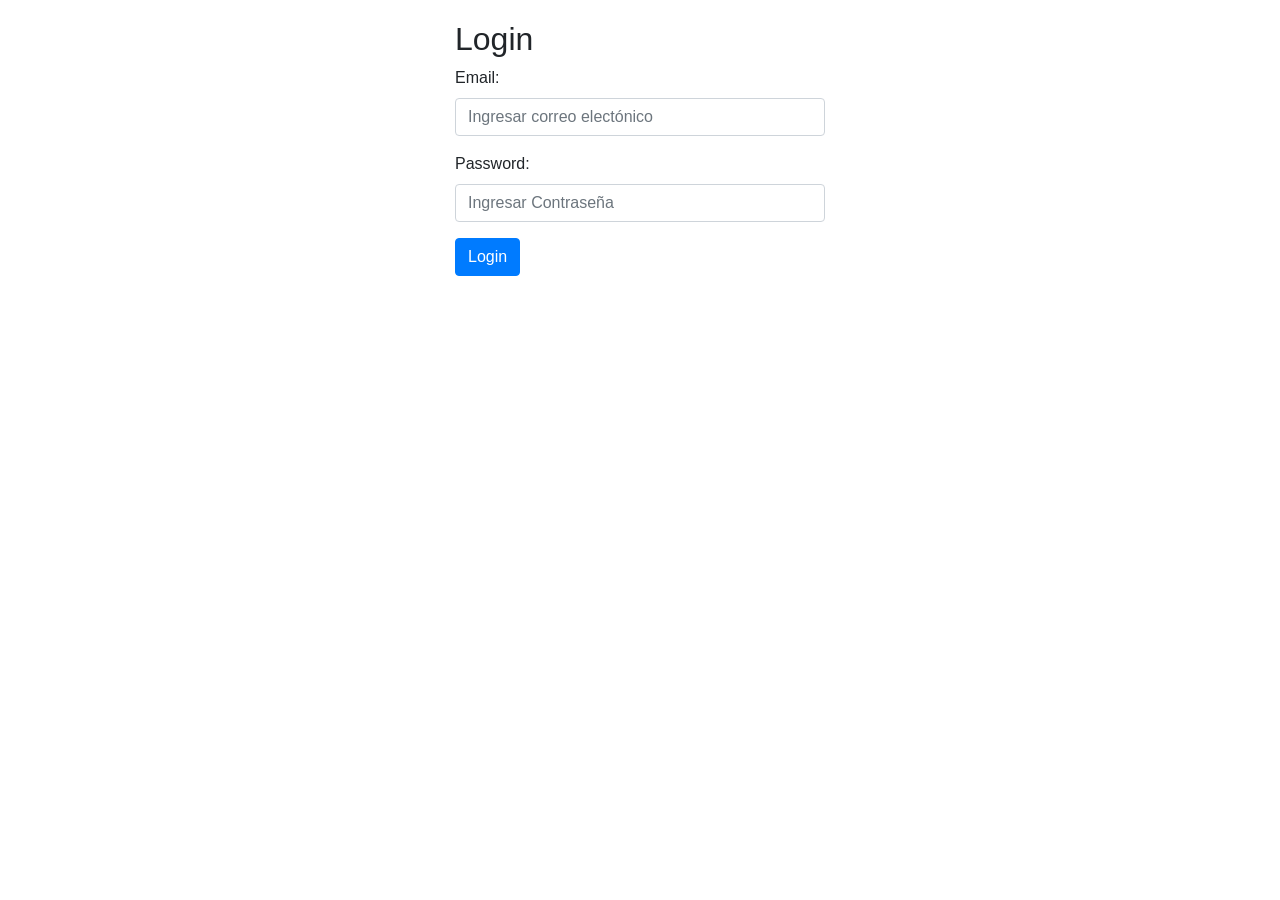
==== index.html @ a1bf3944 "Primer commit, desarrollo incompleto" ====
<!DOCTYPE html>
<html>
<head>
  <title>Wallet - Login</title>
  <link rel="stylesheet" href="https://maxcdn.bootstrapcdn.com/bootstrap/4.0.0/css/bootstrap.min.css">
  <style>
    body {
      padding: 20px;
    }

    .container {
      max-width: 400px;
      margin: 0 auto;
    }
  </style>
</head>
<body>
  <div class="container">
    <h2>Login</h2>
    <form id="form-login">
      <div class="form-group">
        <label for="email">Email:</label>
        <input type="email" class="form-control" id="email" placeholder="Ingresar correo elect&oacute;nico">
      </div>
      <div class="form-group">
        <label for="password">Password:</label>
        <input type="password" class="form-control" id="password" placeholder="Ingresar Contrase&ntilde;a">
      </div>
      <button type="submit" class="btn btn-primary">Login</button>
    </form>
    <a href="menu.html" class="btn btn-secondary d-none">Ir al Menú Principal</a>
  </div>
  <script src="assets/js/index.js"  type="text/javascript"></script>
</body>
</html>
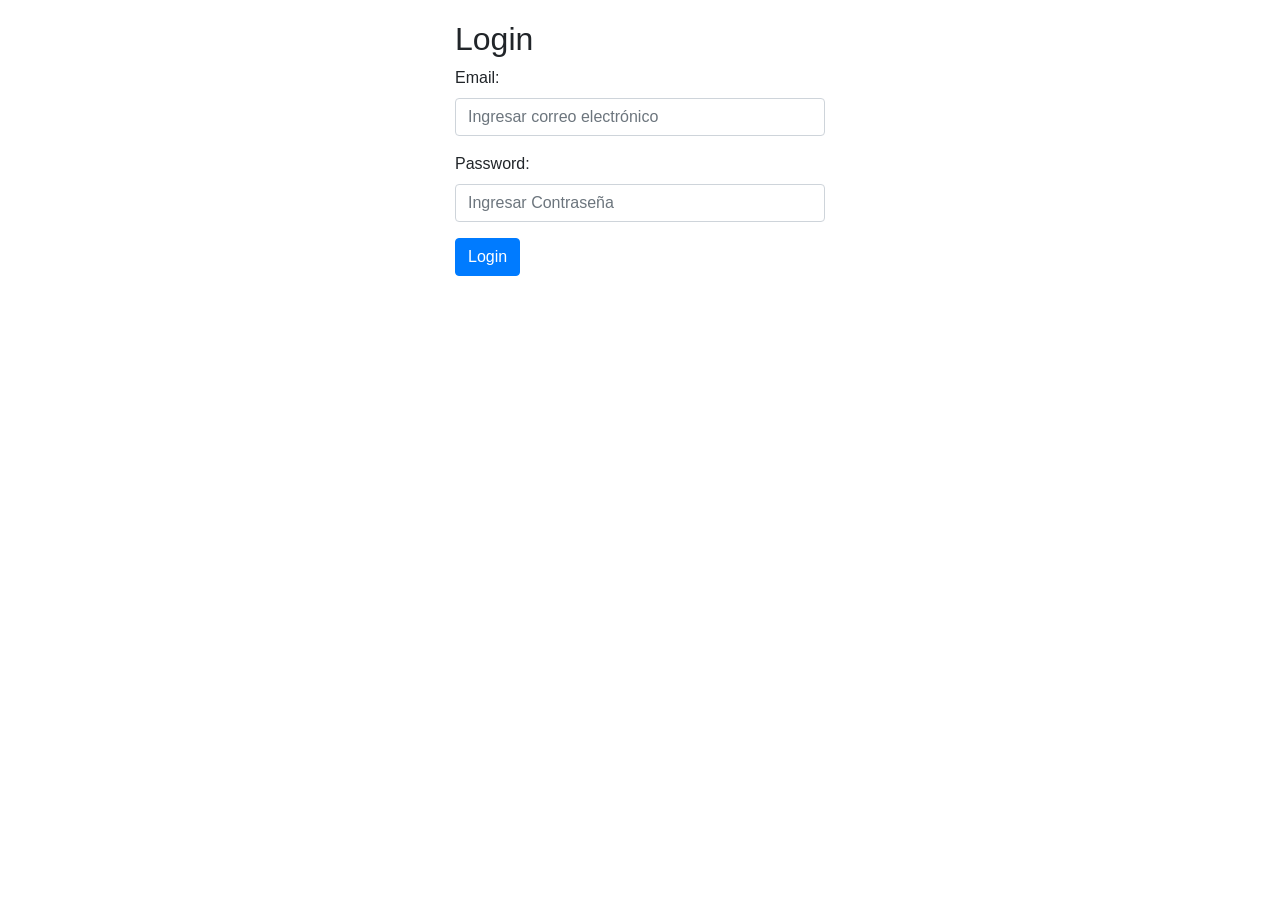
==== commit a11c2643: "Funcionando deposito, no funciona emergente" ====
--- a/index.html
+++ b/index.html
@@ -1,6 +1,7 @@
 <!DOCTYPE html>
 <html>
 <head>
+  <meta charset="UTF-8">
   <title>Wallet - Login</title>
   <link rel="stylesheet" href="https://maxcdn.bootstrapcdn.com/bootstrap/4.0.0/css/bootstrap.min.css">
   <style>
@@ -20,11 +21,11 @@
     <form id="form-login">
       <div class="form-group">
         <label for="email">Email:</label>
-        <input type="email" class="form-control" id="email" placeholder="Ingresar correo elect&oacute;nico">
+        <input type="email" class="form-control" id="email" placeholder="Ingresar correo electrónico">
       </div>
       <div class="form-group">
         <label for="password">Password:</label>
-        <input type="password" class="form-control" id="password" placeholder="Ingresar Contrase&ntilde;a">
+        <input type="password" class="form-control" id="password" placeholder="Ingresar Contraseña">
       </div>
       <button type="submit" class="btn btn-primary">Login</button>
     </form>
